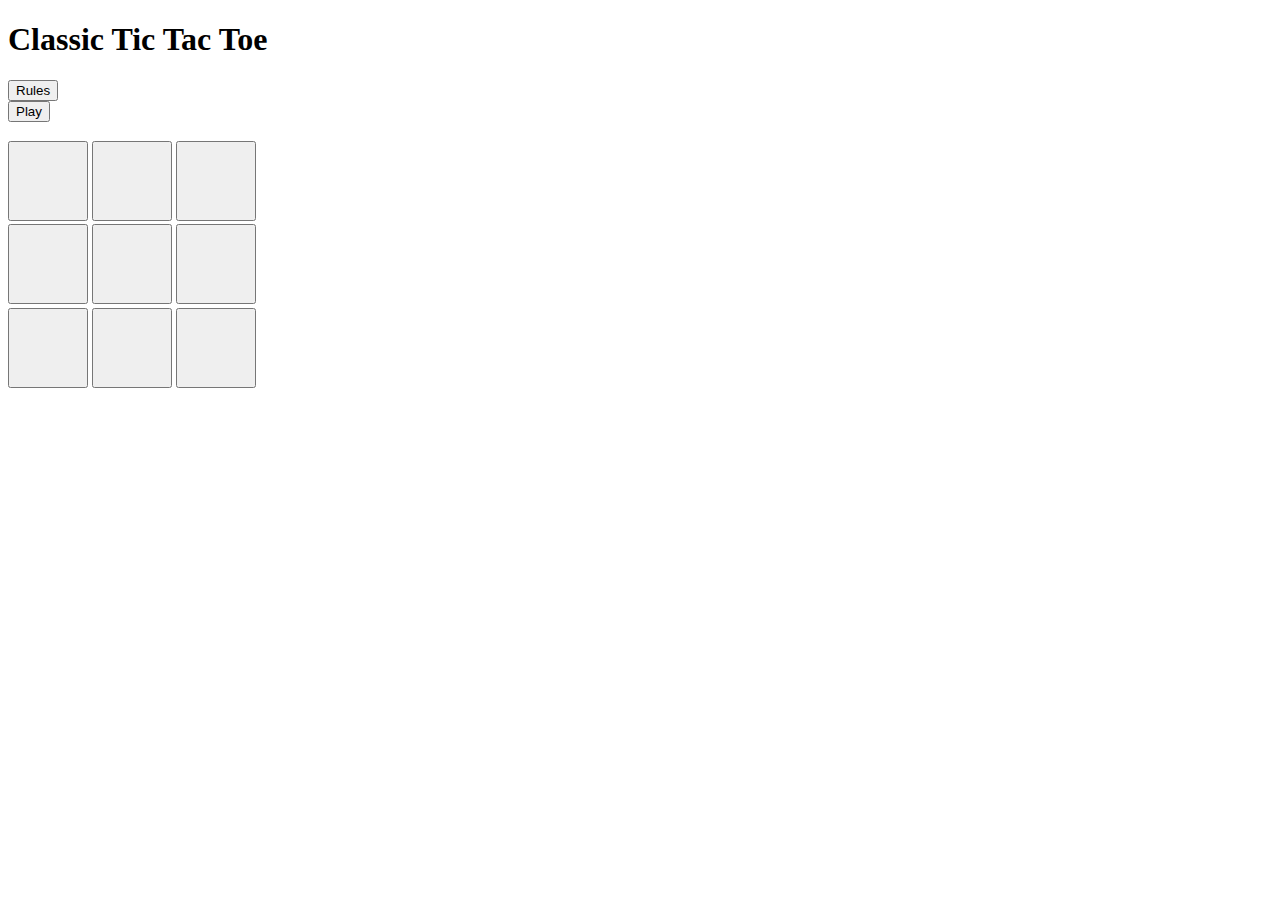
==== classictictac.html @ 36be3499 "initial commit" ====
<!DOCTYPE html>
<html lang="en">
  <head>
    <meta charset="UTF-8" />
    <meta http-equiv="X-UA-Compatible" content="IE=edge" />
    <meta name="viewport" content="width=device-width, initial-scale=1.0" />
    <title>Classic Tic Tac Toe</title>
    <script src="classic.js" type="module"></script>
    <link href="./style.css" rel="stylesheet" />
  </head>
  <body>
    <h1>Classic Tic Tac Toe</h1>
    <button id="superRules">Rules</button>
    <div class="container">
      <div>
      <button id="play">Play</button>
      <p></p>
      <div id="board">
          <div id="row0">
          <button id="0" class="square"></button>
          <button id="1" class="square"></button>
          <button id="2" class="square"></button>
        </div>
        <div id="row1">
          <button id="3" class="square"></button>
          <button id="4" class="square"></button>
          <button id="5" class="square"></button>
        </div>
        <div id="row2">
          <button id="6" class="square"></button>
          <button id="7" class="square"></button>
          <button id="8" class="square"></button>
      </div>
    </div>
  </body>
</html>
---- style.css ----
.square {
  width: 5rem;
  height: 5rem;
  margin-top: 0.2em;
}
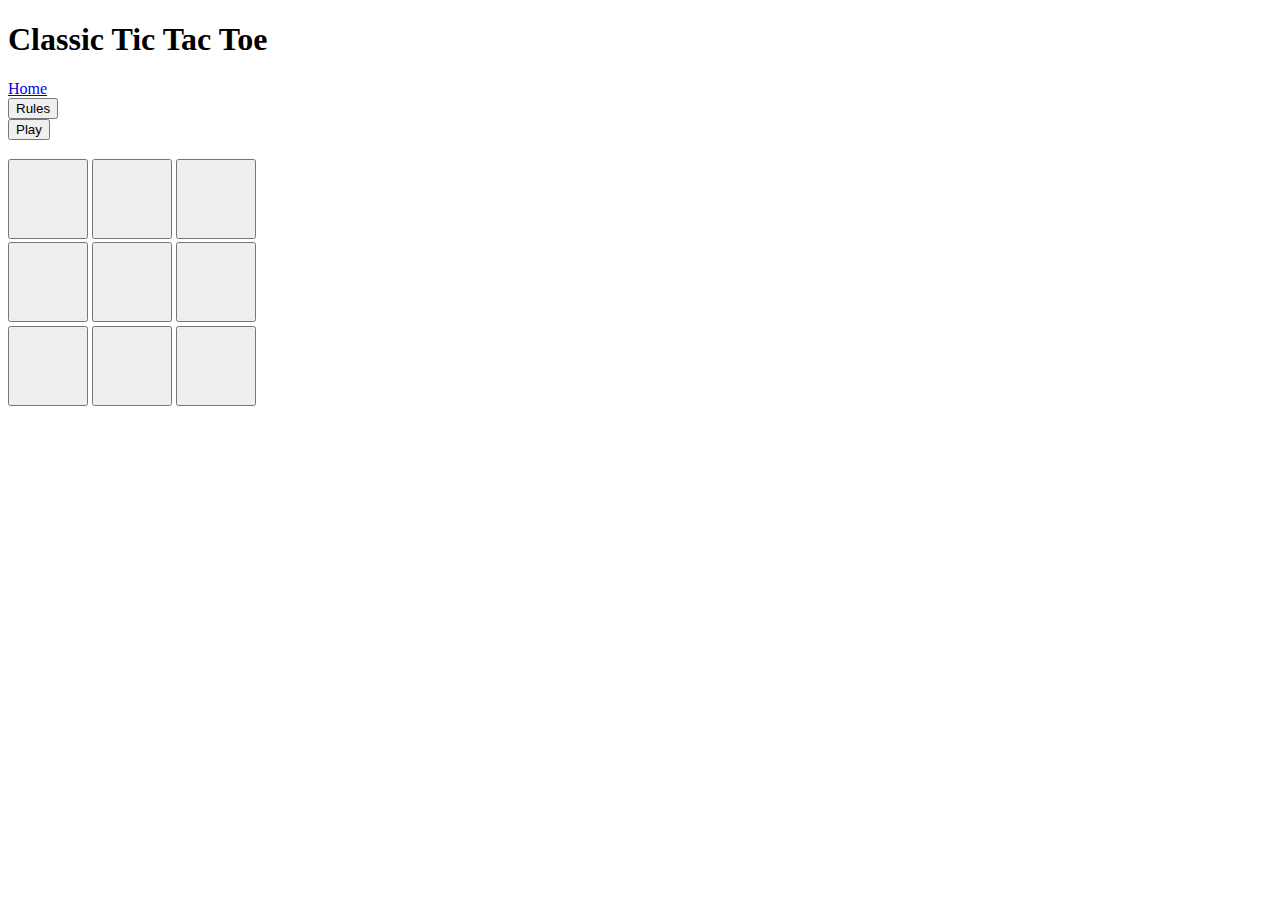
==== commit ce65c435: ""super" small boards change img on win" ====
--- a/classictictac.html
+++ b/classictictac.html
@@ -10,7 +10,10 @@
   </head>
   <body>
     <h1>Classic Tic Tac Toe</h1>
-    <button id="superRules">Rules</button>
+    <a type=button id="home" href="index.html">Home</a>
+    <div>
+    <button id="rules">Rules</button>
+  </div>
     <div class="container">
       <div>
       <button id="play">Play</button>
@@ -32,5 +35,6 @@
           <button id="8" class="square"></button>
       </div>
     </div>
+    <div id="win"></div>
   </body>
 </html>--- a/style.css
+++ b/style.css
@@ -2,4 +2,64 @@
   width: 5rem;
   height: 5rem;
   margin-top: 0.2em;
+  padding-left: 0em;
+  padding-top: 0em;
 }
+
+.square img {
+  width: 4.5rem;
+  height: 4.5rem;
+  padding-left: auto;
+  padding-top: auto;
+}
+
+.superboard {
+  width: 9.6rem;
+  height: 9.6rem;
+  display: inline-block;
+  margin-top: 0.5em;
+  margin-bottom: 0.5em;
+  margin-left: 0.5em;
+  margin-right: 0.5em;
+  padding-left: 0.5em;
+  padding-right: 0.5em;
+  padding-bottom: 0.5em;
+  padding-top: 0.5em;
+}
+
+.superboard img {
+  width: 9.2rem;
+  height: 9.2rem;
+  padding-left: auto;
+  padding-top: auto;
+  margin-left: auto;
+}
+
+.supersquare {
+  width: 3rem;
+  height: 3rem;
+  margin-top: 0.1em;
+  margin-bottom: 0.1em;
+  margin-left: 0.1em;
+  margin-right: 0.1em;
+  padding-left: 0em;
+  padding-top: 0em;
+}
+.supersquare img {
+  width: 2.5rem;
+  height: 2.5rem;
+  padding-left: auto;
+  padding-top: auto;
+}
+
+.playable {
+  background-color: green;
+}
+
+.unplayable {
+  background-color: red;
+}
+
+.neutral {
+  background-color: gray;
+}
